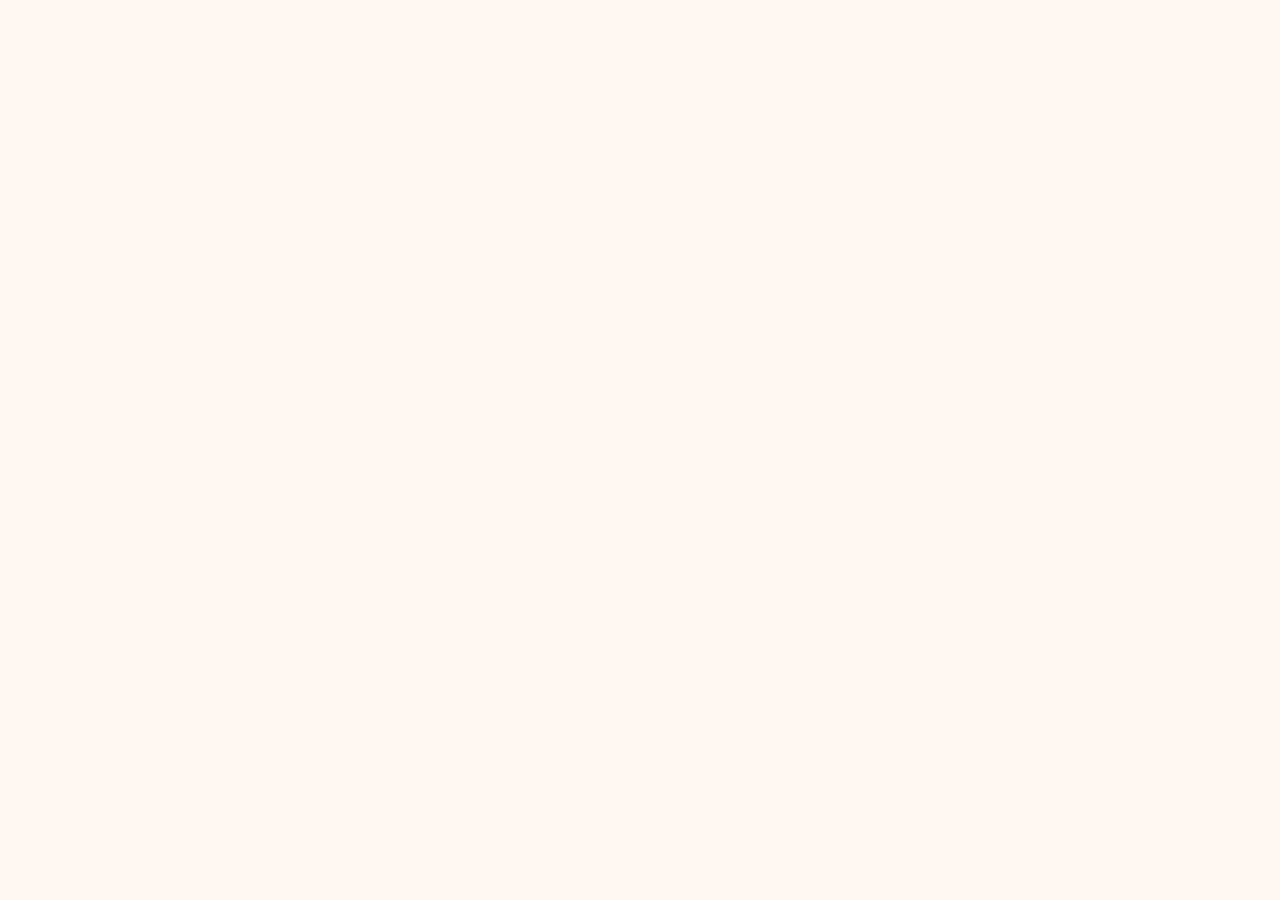
==== article.html @ e9d09fe3 "littles fixes" ====
<!doctype html>
<html lang="it">
  <head>
    <meta charset="UTF-8" />
    <meta name="viewport" content="width=device-width, initial-scale=1.0" />
    <title></title>
    <link rel="stylesheet" href="styles/main.css" />
    <link rel="stylesheet" href="styles/blog.css" />
    <link rel="stylesheet" href="styles/responsive.css" />
  </head>

  <body>
    <article>

    </article>
  </body>

  <script src="scripts/article-render.js"></script>

</html>
---- styles/main.css ----
/* VARIABILI */

@import url('https://fonts.googleapis.com/css2?family=Roboto+Mono:wght@400;700&display=swap');
@import url('https://fonts.googleapis.com/css2?family=Montserrat:ital,wght@0,100..900;1,100..900&display=swap');

:root {
  --font1: "Roboto Mono", monospace;
  --font2: "Arial", sans-serif;
  --font3: "Montserrat", sans-serif;
  --colore-primario: #FFF7F2;
  --colore-secondario: black;
  --colore-frame: #F7F0E1;
  --bordo-frame: 5px solid black;
  --bordo-item-frame: 3px solid lightgrey;
  --bordo-button: 3px solid black;
  --shadow: 0.2rem 0.2rem 0.2rem 0.2rem rgb(0 0 0 / 20%);
}

/* RESET */

* {
  margin: 0;
  padding: 0;
  box-sizing: border-box;
}

/* STILI GENERALI */

/* BODY */

body {
  background-color: var(--colore-primario);
}

/* TESTI */

.name {
  font-family: var(--font1);
  font-weight: 700;
  font-size: 1rem;
}

.title {
  font-family: var(--font1);
  font-size: 3rem;
  font-weight: 700;
}

.subtitle {
  font-family: var(--font1);
  font-size: 2rem;
  font-weight: 700;
}

p {
  font-family: var(--font1);
  font-size: 1rem;
  font-weight: 500;
}

.frame-title {
  font-family: var(--font1);
  font-weight: 650;
}

/* BUTTONS */

.nav-button {
  font-family: var(--font1);
  font-size: 1rem;
  text-decoration: none;
  border-radius: 50px;
  color: var(--colore-secondario);
  background-color: var(--colore-primario);
  min-width: 6.5rem;
  height: 2rem;
  border: var(--bordo-button);
}

/* IMMAGINI E ICONE */

.icon {
  width: 2rem;
  height: 2rem;
}

/* CONTATTI */

address {
  font-family: var(--font1);
  font-size: 1rem;
  font-weight: 400;
  color: var(--colore-secondario);
}

a {
  text-decoration: none;
  font-family: var(--font3);
  color: grey;
}

/* FRAME E CARD */

.frame {
  border: var(--bordo-frame);
  border-radius: 50px;
  background-color: var(--colore-frame);
  padding: 1rem;
  margin: 1rem;
  box-shadow: var(--shadow);
}

.item-frame {
  border: var(--bordo-item-frame);
  border-radius: 50px;
  background-color: var(--colore-primario);
  padding: 0.3rem;
}

.card {
  height: 10rem;
  width: 20rem;
  border: var(--bordo-frame);
  border-radius: 50px;
  background-color: var(--colore-frame);
  padding: 1rem;
  margin: 1rem;
  box-shadow: var(--shadow);
}

/* SEPARATORE */

hr {
  height: 0.25rem;
  margin-top: 2rem;
  background-color: black;
  border-radius: 50px;
}

/* CITAZIONI */

blockquote {
  margin-top: 2rem;
  font-style: italic;
}

#autore {
  font-weight: 600;
}


/* VARIANTI DI STILI */

/* NAV BUTTONS */

.nav-button:hover {
  color: var(--colore-primario);
  background-color: var(--colore-secondario);
  transform: scale(1.05);
}

/* LAYOUT */

/* LAYOUT GENERALE */

.site-shell {
  position: relative;
  display: flex;
  flex-direction: column;
  align-items: center;
  justify-content: center;
  margin-top: 2rem;
  text-align: center;
  margin-right: 1rem;
  margin-left: 1rem;
}

/* LAYOUT HEADER */

.name {
  margin-bottom: 2rem;
}

.site-nav {
  display: flex;
  flex-direction: row;
  justify-content: center;
  gap: 0.5rem;
  text-align: center;
}

.nav-button {
  display: flex;
  align-items: center;
  justify-content: center;
  text-align: center;
}

/* LAYOUT TITOLI */

.title {
  margin-top: 2rem;
}
  
.subtitle {
  margin-top: 2rem;
  margin-bottom: 1rem;
}

/* LAYOUT CONTATTI */

.contatti {
  display: flex;
  flex-direction: column;
  justify-content: center;
  align-items: center;
}

/* LAYOUT FOOTER */

#diritti {
  position: fixed;
  bottom: 1.5rem;
  left: 50%;
  transform: translateX(-50%);
}

/* LAYOUT PROGETTI */

.progetti {
  display: flex;
  flex-direction: row;
  flex-wrap: wrap;
  justify-content: center;
  gap: 1.5rem;
}

.card{
  display: flex;
  flex-direction: column;
  gap: 4rem;
}

/* LAYOUT SKILLS */

.skills {
  display: flex;
  flex-direction: row;
  flex-wrap: wrap;
  justify-content: center;
  gap: 1.2rem;
}
---- styles/blog.css ----
/* ARTICLES PREVIEW */

/* ARTICLE PAGE */
---- styles/responsive.css ----
/* MEDIA QUERIES */

/* 1. SMARTPHONE IN ORIZZONTALE / TABLET VERTICALI (max-width: 768px) */

@media screen and (max-width: 768px) {

    #diritti {
        position: relative;
        bottom: auto;
        left: auto;
        transform: none;
        margin-top: 3rem;
        margin-bottom: 1rem;
    }

}

/* 2. SMARTPHONE IN VERTICALE (max-width: 480px) */

@media screen and (max-width: 480px) {

    .site-nav {
        flex-wrap: wrap;
        gap: 0.8rem;
    }

}
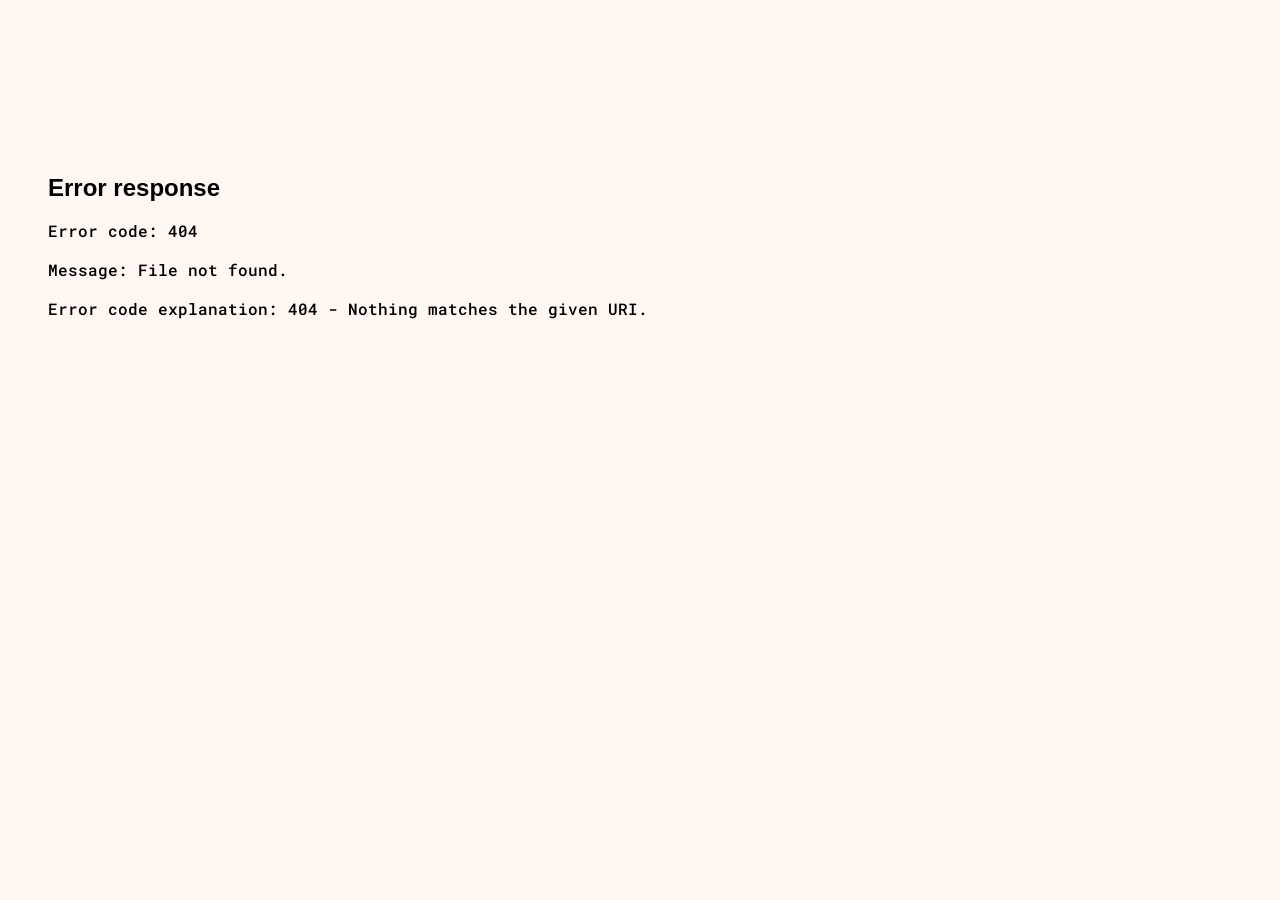
==== commit 0aa0b7c1: "Blog" ====
--- a/article.html
+++ b/article.html
@@ -3,18 +3,19 @@
   <head>
     <meta charset="UTF-8" />
     <meta name="viewport" content="width=device-width, initial-scale=1.0" />
-    <title></title>
+    <title>Daniele Sechi</title>
     <link rel="stylesheet" href="styles/main.css" />
-    <link rel="stylesheet" href="styles/blog.css" />
     <link rel="stylesheet" href="styles/responsive.css" />
   </head>
 
   <body>
-    <article>
 
-    </article>
+      <article id="article-shell">
+        
+      </article>
+
   </body>
 
-  <script src="scripts/article-render.js"></script>
+  <script type="module" src="scripts/article-render.js"></script>
 
 </html>
--- a/styles/main.css
+++ b/styles/main.css
@@ -148,6 +148,34 @@
   font-weight: 600;
 }
 
+/* BLOG STYLES */
+
+/* ARTICLES PREVIEW */
+
+.preview {
+    background-color: var(--colore-frame);
+    border: var(--bordo-frame);
+    box-shadow: var(--shadow);
+    font-family: var(--font2);
+    width: 15rem;
+    height: 15rem;
+    border-radius: 50px;
+    overflow: hidden;
+}
+
+.preview img {
+    width: 100%;
+    height: auto;
+    object-fit: cover;
+}
+
+/* ARTICLE PAGE */
+
+#article-shell {
+    font-family: var(--font3);
+    font-size: 1rem;
+}
+
 
 /* VARIANTI DI STILI */
 
@@ -250,3 +278,18 @@
   justify-content: center;
   gap: 1.2rem;
 }
+
+/* LAYOUT BLOG */
+
+#preview-container {
+  display: flex;
+  flex-direction: row;
+  flex-wrap: wrap;
+  justify-content: center;
+  gap: 1.5rem;
+  margin-top: 2rem;
+}
+
+#article-shell {
+  margin: 3rem 3em;
+}
